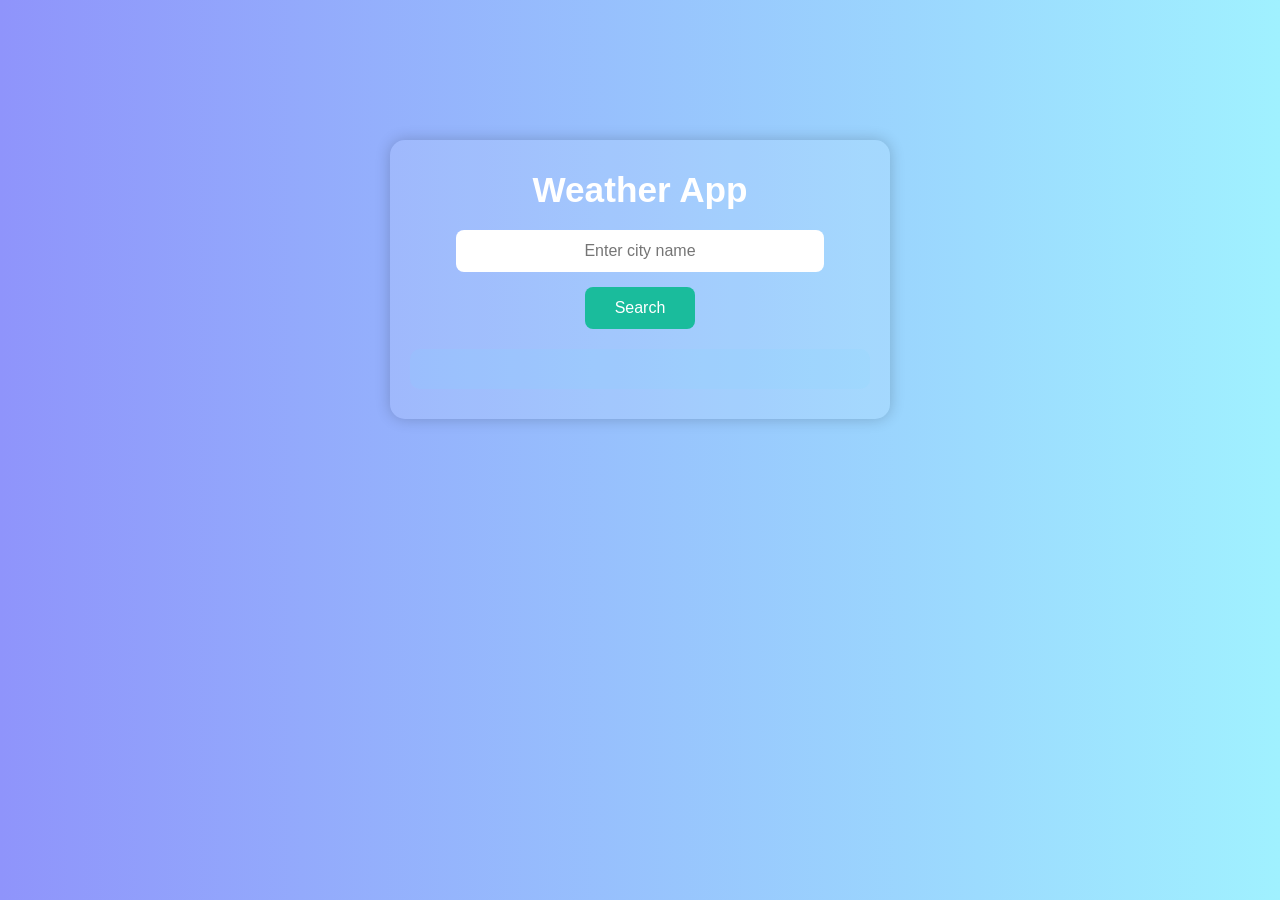
==== index.html @ 7e60d824 "Initial commit" ====
<!DOCTYPE html>
<html lang="en">
<head>
  <meta charset="UTF-8" />
  <meta name="viewport" content="width=device-width, initial-scale=1.0"/>
  <title>Weather App</title>
  <link rel="stylesheet" href="weatherapp.css" />
</head>
<body>
  
  <div class="weather-app">
    <h1>Weather App</h1>
    <input type="text" id="cityInput" placeholder="Enter city name" />
    <button onclick="getWeather()">Search</button>
    <div class="weather-info" id="weatherInfo">
      <!-- Weather data will appear here -->
    </div>
  </div>

  <script src="weatherapp.js"></script>
</body>
</html>
---- weatherapp.css ----
/* Reset */
* {
  margin: 0;
  padding: 0;
  box-sizing: border-box;
}

/* Body and Background */
body {
  font-family: 'Segoe UI', Tahoma, Geneva, Verdana, sans-serif;
  background: linear-gradient(to right, #8f94fb, #a0f1ff);
  color: white;
  min-height: 100vh;
  display: flex;
  flex-direction: column;
  align-items: center;
  padding: 20px;
}

/* Weather App Container */
.weather-app {
  background-color: rgba(255, 255, 255, 0.1);
  padding: 30px 20px;
  border-radius: 15px;
  width: 100%;
  max-width: 500px;
  margin-top: 120px;
  box-shadow: 0 0 15px rgba(0, 0, 0, 0.2);
  text-align: center;
}

/* Heading */
.weather-app h1 {
  font-size: 2.2rem;
  margin-bottom: 20px;
}

/* Input */
#cityInput {
  width: 80%;
  padding: 12px;
  border-radius: 8px;
  border: none;
  font-size: 1rem;
  text-align: center;
  color: #333;
}

#cityInput:focus {
  outline: none;
}

/* Button */
button {
  margin-top: 15px;
  padding: 12px 30px;
  font-size: 1rem;
  background-color: #1abc9c;
  border: none;
  color: white;
  border-radius: 8px;
  cursor: pointer;
  transition: background-color 0.3s ease;
}

button:hover {
  background-color: #16a085;
}

/* Weather Info Display */
.weather-info {
  margin-top: 20px;
  font-size: 1.1rem;
  background-color: rgba(127, 213, 253, 0.15);
  padding: 20px;
  border-radius: 10px;
  color: #fff;
  text-align: left;
}

/* Responsive */
@media (max-width: 600px) {
  .weather-app h1 {
    font-size: 1.8rem;
  }

  #cityInput {
    width: 100%;
    font-size: 0.95rem;
  }

  button {
    font-size: 0.95rem;
    padding: 10px 20px;
  }

  .menu li {
    font-size: 13px;
    padding: 8px 12px;
  }
}
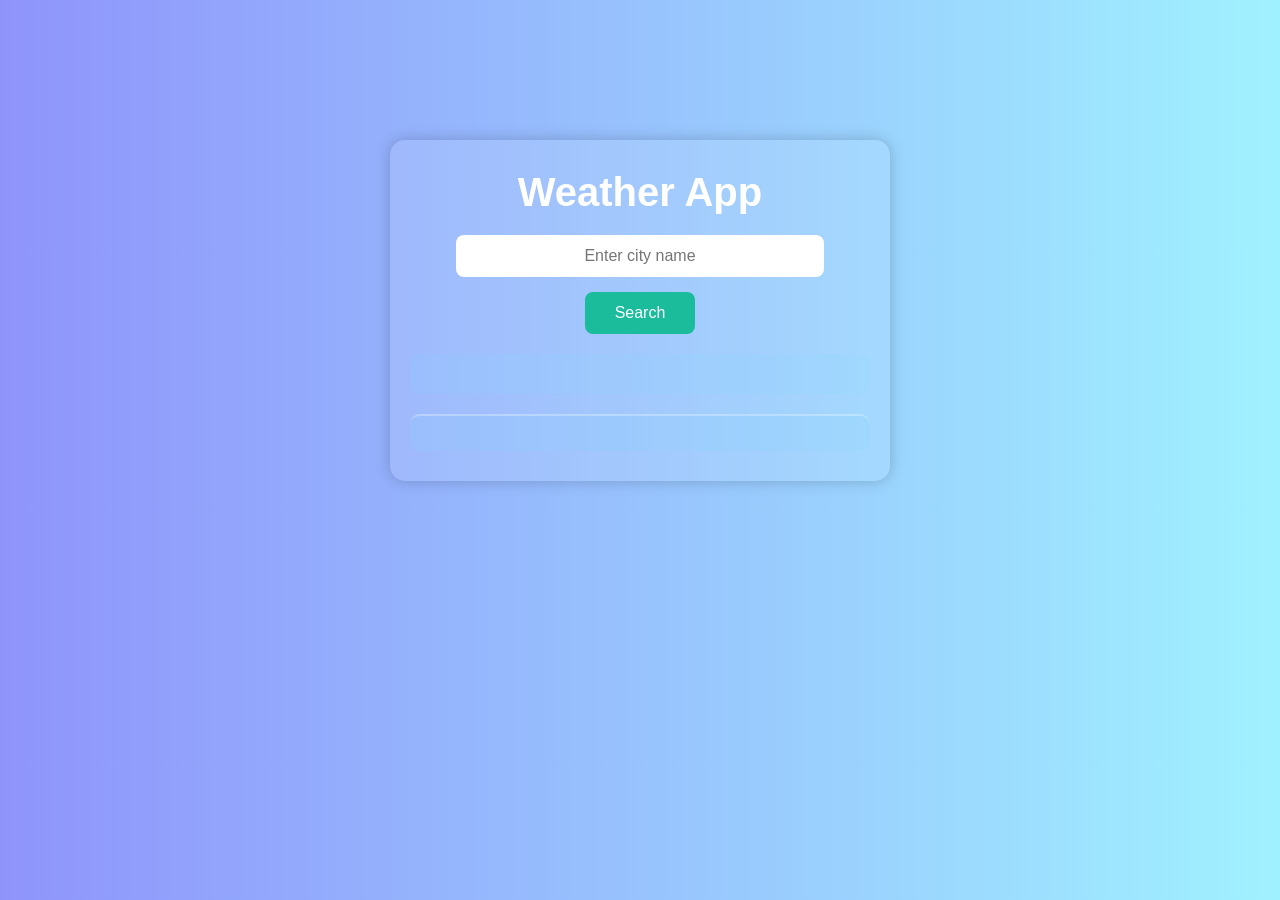
==== commit 6e4cea51: "ForgeAI: Auto-fix 3 file(s)" ====
--- a/index.html
+++ b/index.html
@@ -15,6 +15,9 @@
     <div class="weather-info" id="weatherInfo">
       <!-- Weather data will appear here -->
     </div>
+    <div class="forecast-info" id="forecastInfo">
+      <!-- 5-day forecast will appear here -->
+    </div>
   </div>
 
   <script src="weatherapp.js"></script>
--- a/weatherapp.css
+++ b/weatherapp.css
@@ -31,7 +31,7 @@
 
 /* Heading */
 .weather-app h1 {
-  font-size: 2.2rem;
+  font-size: 2.5rem;
   margin-bottom: 20px;
 }
 
@@ -67,8 +67,13 @@
   background-color: #16a085;
 }
 
+button:disabled {
+  background-color: #bdc3c7;
+  cursor: not-allowed;
+}
+
 /* Weather Info Display */
-.weather-info {
+.weather-info, .forecast-info {
   margin-top: 20px;
   font-size: 1.1rem;
   background-color: rgba(127, 213, 253, 0.15);
@@ -76,6 +81,12 @@
   border-radius: 10px;
   color: #fff;
   text-align: left;
+}
+
+/* Forecast Section */
+.forecast-info {
+  border-top: 2px solid rgba(255, 255, 255, 0.3);
+  padding-top: 15px;
 }
 
 /* Responsive */
@@ -93,9 +104,4 @@
     font-size: 0.95rem;
     padding: 10px 20px;
   }
-
-  .menu li {
-    font-size: 13px;
-    padding: 8px 12px;
-  }
 }
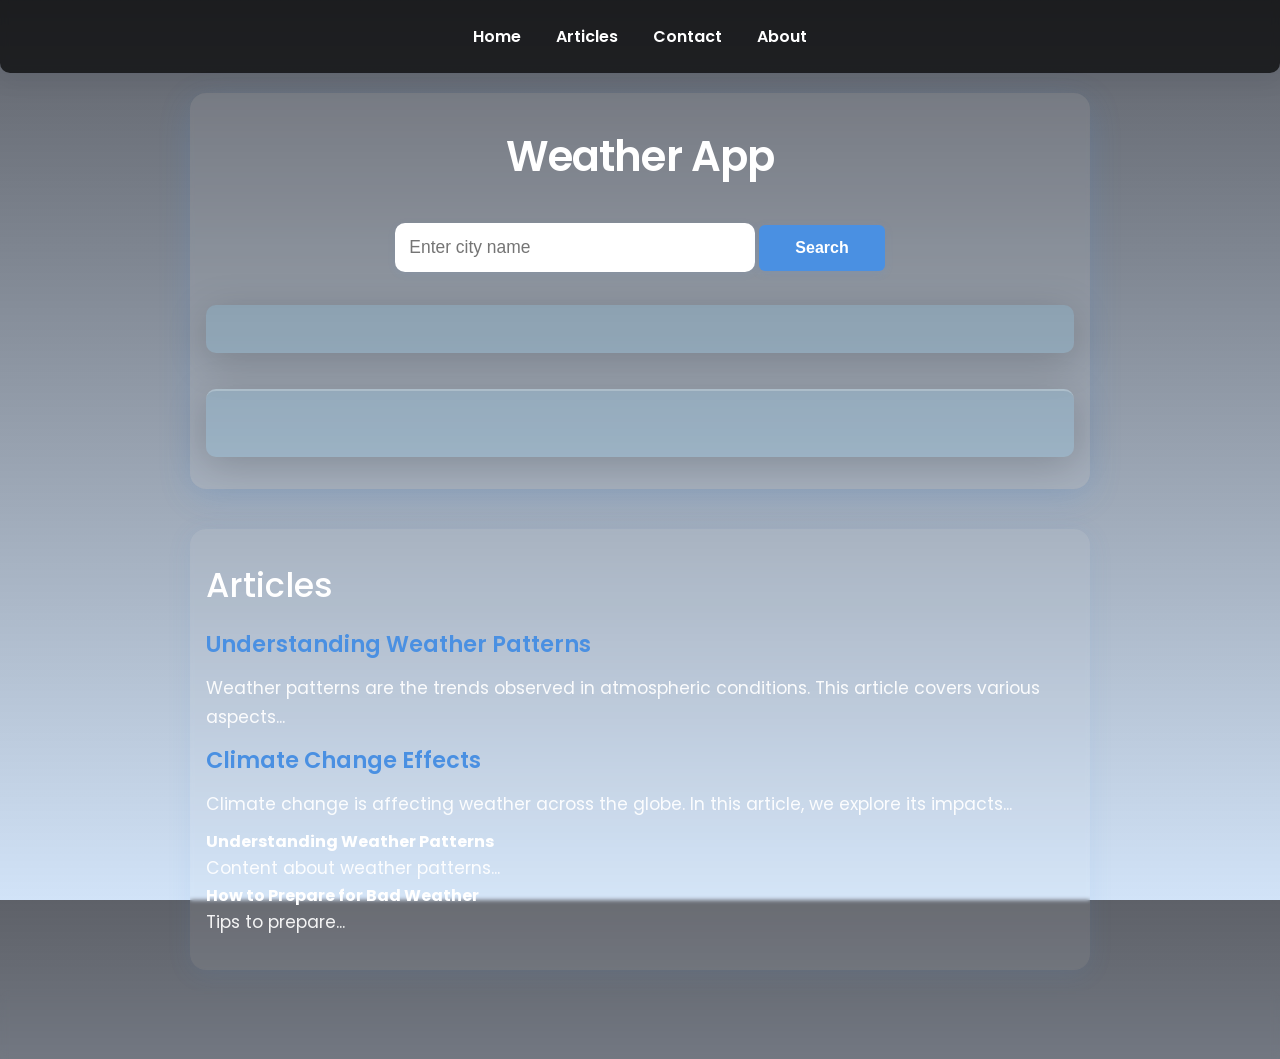
==== commit e04122fb: "ForgeAI Agent: in this contact page please add more things and form as well and scoial" ====
--- a/index.html
+++ b/index.html
@@ -5,9 +5,182 @@
   <meta name="viewport" content="width=device-width, initial-scale=1.0"/>
   <title>Weather App</title>
   <link rel="stylesheet" href="weatherapp.css" />
+  <link href="https://fonts.googleapis.com/css2?family=Poppins:wght@400;600&display=swap" rel="stylesheet">
+  <style>
+    :root {
+      --background-color: #282c36;
+      --primary-color: #4a90e2;
+      --white: #ffffff;
+      --black-light: rgba(0, 0, 0, 0.7);
+      --text-color: var(--white);
+      --font-family: 'Poppins', sans-serif;
+    }
+    body {
+      /* Use a good background image for the home page */
+      background: linear-gradient(to bottom, rgba(40, 44, 54, 0.75), rgba(74, 144, 226, 0.25)), url('https://picsum.photos/800/500?random=2') no-repeat center center fixed;
+      background-size: cover;
+      color: var(--text-color);
+      font-family: var(--font-family);
+      margin: 0;
+      padding: 0;
+      min-height: 100vh;
+    }
+    header, footer {
+      background-color: var(--black-light);
+      padding: 20px;
+      text-align: center;
+      backdrop-filter: blur(4px);
+    }
+    nav {
+      display: flex;
+      justify-content: center;
+      gap: 15px;
+    }
+    nav a {
+      color: var(--white);
+      text-decoration: none;
+      transition: color 0.3s;
+    }
+    nav a:hover {
+      color: var(--primary-color);
+    }
+    .weather-app {
+      text-align: center;
+      margin: 20px;
+      background: rgba(255,255,255,0.09);
+      border-radius: 16px;
+      padding: 2rem 1rem;
+      box-shadow: 0 8px 32px rgba(74,144,226, 0.18);
+      max-width: 900px;
+      margin-left: auto;
+      margin-right: auto;
+      backdrop-filter: blur(2px);
+      animation: fadeIn 1s;
+    }
+    .articles {
+      margin: 20px;
+      background: rgba(255,255,255,0.07);
+      border-radius: 16px;
+      padding: 2rem 1rem;
+      max-width: 900px;
+      margin-left: auto;
+      margin-right: auto;
+      box-shadow: 0 4px 24px rgba(74,144,226, 0.10);
+      animation: fadeIn 1s;
+    }
+    article {
+      margin: 10px 0;
+    }
+    .forecast-info {
+      margin-top: 36px;
+      padding-top: 15px;
+      border-top: 2px solid rgba(255,255,255,0.23);
+    }
+    .forecast-horizontal {
+      display: flex;
+      flex-wrap: wrap;
+      gap: 1.4rem;
+      justify-content: center;
+      align-items: stretch;
+      margin-top: 1.7rem;
+    }
+    .forecast-day-card {
+      background: rgba(127,213,253,0.17);
+      border-radius: 12px;
+      box-shadow: 0 4px 18px rgba(74,144,226,0.07);
+      color: var(--white);
+      padding: 1.3rem 0.9rem;
+      min-width: 160px;
+      flex: 1 1 170px;
+      max-width: 220px;
+      text-align: center;
+      display: flex;
+      flex-direction: column;
+      align-items: center;
+      transition: box-shadow 0.3s;
+    }
+    .forecast-day-card:hover {
+      box-shadow: 0 8px 30px rgba(74,144,226, 0.21);
+      background: rgba(127,213,253,0.21);
+    }
+    .forecast-day-card img {
+      width: 58px;
+      height: 58px;
+      margin-bottom: 0.6rem;
+    }
+    .forecast-day-card .date {
+      font-weight: 600;
+      font-size: 1.1rem;
+      margin-bottom: 0.45rem;
+    }
+    .forecast-day-card .desc {
+      font-size: 1.13rem;
+      margin-bottom: 0.25rem;
+      opacity: 0.93;
+    }
+    .forecast-day-card .temp {
+      font-weight: 400;
+      font-size: 1.06rem;
+      margin-bottom: 0.25rem;
+    }
+    footer p {
+      margin: 0;
+    }
+    @media (max-width: 900px) {
+      .weather-app, .articles {
+        max-width: 99vw;
+        padding: 1rem;
+      }
+      .forecast-horizontal {
+        gap: 0.8rem;
+      }
+      .forecast-day-card {
+        min-width: 120px;
+        max-width: 160px;
+        padding: 0.8rem 0.4rem;
+      }
+    }
+    @media (max-width: 700px) {
+      .forecast-horizontal {
+        flex-wrap: wrap;
+      }
+      .forecast-day-card {
+        min-width: 100px;
+        max-width: 120px;
+      }
+    }
+    @media (max-width: 500px) {
+      .weather-app, .articles {
+        padding: 0.3rem;
+        margin: 0.3rem auto;
+      }
+      .forecast-horizontal {
+        gap: 0.4rem;
+      }
+      .forecast-day-card {
+        min-width: 80px;
+        max-width: 100px;
+        font-size: 0.93rem;
+        padding: 0.5rem 0.2rem;
+      }
+    }
+    @keyframes fadeIn {
+      from { opacity: 0; transform: translateY(24px);}
+      to { opacity: 1; transform: translateY(0);}
+    }
+  </style>
 </head>
 <body>
   
+  <header>
+    <nav>
+      <a href="index.html">Home</a>
+      <a href="articles.html">Articles</a>
+      <a href="contact.html">Contact</a>
+      <a href="about.html">About</a>
+    </nav>
+  </header>
+
   <div class="weather-app">
     <h1>Weather App</h1>
     <input type="text" id="cityInput" placeholder="Enter city name" />
@@ -17,8 +190,27 @@
     </div>
     <div class="forecast-info" id="forecastInfo">
       <!-- 5-day forecast will appear here -->
+      <div class="forecast-horizontal" id="forecastHorizontal">
+        <!-- Forecast cards injected by JS -->
+      </div>
     </div>
   </div>
+
+  <div class="articles" id="articles">
+    <h2>Articles</h2>
+    <article>
+      <h3>Understanding Weather Patterns</h3>
+      <p>Weather patterns are the trends observed in atmospheric conditions. This article covers various aspects...</p>
+    </article>
+    <article>
+      <h3>Climate Change Effects</h3>
+      <p>Climate change is affecting weather across the globe. In this article, we explore its impacts...</p>
+    </article>
+  </div>
+
+  <footer>
+    <p>&copy; 2023 Weather App. All Rights Reserved.</p>
+  </footer>
 
   <script src="weatherapp.js"></script>
 </body>
--- a/weatherapp.css
+++ b/weatherapp.css
@@ -1,3 +1,28 @@
+:root {
+  /* Colors */
+  --primary-color: #4a90e2;
+  --primary-dark: #357ab8;
+  --accent-color: #e94e77;
+  --background-color: #282c36;
+  --white: #ffffff;
+  --light-gray: #f4f4f6;
+  --gray: #a9b8c9;
+  --header-footer-bg: rgba(18, 29, 43, 0.92);
+
+  /* Typography */
+  --font-family: 'Poppins', sans-serif;
+  --heading-font: 'Poppins', sans-serif;
+
+  /* Shadows */
+  --card-shadow: 0 8px 40px rgba(0,0,0,0.18);
+  --button-shadow: 0 2px 8px rgba(74,144,226,0.15);
+
+  /* Border radius */
+  --radius-lg: 18px;
+  --radius-md: 10px;
+  --radius-sm: 6px;
+}
+
 /* Reset */
 * {
   margin: 0;
@@ -5,66 +30,448 @@
   box-sizing: border-box;
 }
 
-/* Body and Background */
+/* ---- Contact Page Additions ---- */
+.contact-section {
+  display: flex;
+  flex-direction: column;
+  gap: 2.2rem;
+}
+.contact-details {
+  display: flex;
+  flex-wrap: wrap;
+  gap: 2.5rem;
+  justify-content: space-between;
+  margin-bottom: 2rem;
+}
+.contact-info {
+  flex: 2 1 260px;
+  min-width: 220px;
+  background: rgba(255,255,255,0.13);
+  border-radius: var(--radius-md);
+  box-shadow: var(--card-shadow);
+  padding: 2rem 1.5rem;
+}
+.contact-link {
+  color: var(--primary-color);
+  text-decoration: none;
+  font-weight: 600;
+  word-break: break-all;
+  transition: color 0.24s;
+}
+.contact-link:hover,
+.contact-link:focus {
+  color: var(--accent-color);
+  text-decoration: underline;
+}
+.social-media {
+  flex: 1 1 180px;
+  min-width: 150px;
+  display: flex;
+  flex-direction: column;
+  align-items: flex-start;
+  background: rgba(255,255,255,0.13);
+  border-radius: var(--radius-md);
+  box-shadow: var(--card-shadow);
+  padding: 2rem 1.5rem;
+  min-height: 200px;
+}
+.social-media h3 {
+  margin-bottom: 1rem;
+}
+.social-widgets {
+  display: flex;
+  gap: 1.3rem;
+  margin-top: 0.3rem;
+}
+.social-widget {
+  display: inline-flex;
+  border-radius: 50%;
+  box-shadow: 0 2px 10px rgba(74,144,226,0.12);
+  width: 42px;
+  height: 42px;
+  align-items: center;
+  justify-content: center;
+  background: var(--white);
+  transition: background 0.25s, box-shadow 0.25s;
+}
+.social-widget:hover,
+.social-widget:focus {
+  background: var(--accent-color);
+  box-shadow: 0 2px 14px rgba(233,78,119,0.21);
+}
+.social-widget svg {
+  display: block;
+}
+
+/* Contact Form Styles */
+.contact-form-container {
+  background: rgba(255,255,255,0.13);
+  border-radius: var(--radius-md);
+  box-shadow: var(--card-shadow);
+  padding: 2.3rem 1.7rem;
+  margin-top: 1.2rem;
+  animation: fadeIn 1.2s;
+  max-width: 580px;
+  margin-left: auto;
+  margin-right: auto;
+}
+
+.contact-form h2 {
+  margin-bottom: 1.3rem;
+  color: var(--primary-color);
+  font-weight: 600;
+}
+
+.contact-form {
+  display: flex;
+  flex-direction: column;
+  gap: 1.2rem;
+}
+
+.form-group {
+  display: flex;
+  flex-direction: column;
+  gap: 0.7rem;
+}
+
+.form-group label {
+  font-size: 1.01rem;
+  font-weight: 500;
+  color: var(--white);
+}
+
+.form-group input,
+.form-group textarea {
+  padding: 14px;
+  border-radius: var(--radius-md);
+  border: none;
+  font-size: 1.09rem;
+  color: #323342;
+  margin-bottom: 0.3rem;
+  background: var(--light-gray);
+  box-shadow: 0 2px 8px rgba(74,144,226,0.08);
+  transition: border-color 0.3s;
+}
+
+.form-group input:focus,
+.form-group textarea:focus {
+  outline: none;
+  border: 2px solid var(--primary-color);
+}
+
+.contact-form button[type="submit"] {
+  margin-top: 8px;
+  padding: 14px 36px;
+  font-size: 1rem;
+  font-weight: 600;
+  background: var(--primary-color);
+  border: none;
+  color: var(--white);
+  border-radius: var(--radius-sm);
+  cursor: pointer;
+  box-shadow: var(--button-shadow);
+  transition: background 0.28s;
+}
+
+.contact-form button[type="submit"]:hover,
+.contact-form button[type="submit"]:focus {
+  background: var(--primary-dark);
+  color: var(--light-gray);
+  outline: none;
+}
+
+/* Responsive Contact Page */
+@media (max-width: 900px) {
+  .contact-details {
+    flex-direction: column;
+    gap: 1.4rem;
+    align-items: stretch;
+  }
+  .contact-info, .social-media {
+    min-width: 0;
+    padding: 1.2rem;
+  }
+  .contact-form-container {
+    max-width: 98vw;
+    padding: 1rem;
+  }
+}
+
+/* ---- End Contact Page Additions ---- */
+
+/* The rest of your original styles... */
 body {
-  font-family: 'Segoe UI', Tahoma, Geneva, Verdana, sans-serif;
-  background: linear-gradient(to right, #8f94fb, #a0f1ff);
-  color: white;
+  font-family: var(--font-family);
+  color: var(--white);
   min-height: 100vh;
   display: flex;
   flex-direction: column;
   align-items: center;
-  padding: 20px;
-}
-
-/* Weather App Container */
+  /* background is dynamically set by JS for homepage, fallback on pages */
+  background: linear-gradient(to bottom, rgba(40, 44, 54, 0.75), rgba(74, 144, 226, 0.25)), url('https://picsum.photos/800/500?random=2') no-repeat center center fixed;
+  background-size: cover;
+  transition: background 0.5s ease;
+}
+
+/* ... rest of weatherapp.css remains ... (no changes below the new additions) */
+header, footer {
+  background: var(--header-footer-bg);
+  width: 100vw;
+  padding: 24px 0;
+  text-align: center;
+  box-shadow: 0 6px 24px rgba(18,29,43,0.08);
+  position: relative;
+  backdrop-filter: blur(4px);
+}
+
+header {
+  border-bottom-left-radius: var(--radius-md);
+  border-bottom-right-radius: var(--radius-md);
+}
+
+footer {
+  border-top-left-radius: var(--radius-md);
+  border-top-right-radius: var(--radius-md);
+  font-size: 1rem;
+  margin-top: auto;
+}
+
+nav {
+  display: flex;
+  justify-content: center;
+  gap: 2rem;
+}
+
+nav a {
+  color: var(--white);
+  font-weight: 600;
+  text-decoration: none;
+  position: relative;
+  padding: 4px 10px;
+  border-radius: var(--radius-sm);
+  transition: background 0.3s, color 0.3s;
+}
+
+nav a:hover,
+nav a:focus {
+  color: var(--primary-color);
+  background: rgba(74, 144, 226, 0.12);
+  outline: none;
+}
+
+.content, .weather-app, .articles-list, .about-section {
+  width: 100%;
+  max-width: 900px;
+  margin: 2rem auto;
+  padding: 2rem;
+  background: rgba(255,255,255,0.11);
+  border-radius: var(--radius-lg);
+  box-shadow: var(--card-shadow);
+  animation: fadeIn 1s;
+}
+
+/* Overwrite .weather-app and .articles for new style */
+.weather-app, .articles {
+  background: rgba(255,255,255,0.09);
+  border-radius: 16px;
+  padding: 2rem 1rem;
+  margin-left: auto;
+  margin-right: auto;
+  box-shadow: 0 8px 32px rgba(74,144,226, 0.18);
+  backdrop-filter: blur(2px);
+}
+
+.articles {
+  background: rgba(255,255,255,0.07);
+  box-shadow: 0 4px 24px rgba(74,144,226, 0.10);
+}
+
+@keyframes fadeIn {
+  from { opacity: 0; transform: translateY(20px); }
+  to { opacity: 1; transform: translateY(0);}
+}
+
+/* Typography scale */
+h1 {
+  font-family: var(--heading-font);
+  font-weight: 600;
+  font-size: 2.6rem;
+  margin-bottom: 1.2rem;
+  letter-spacing: -0.02em;
+}
+
+h2 {
+  font-size: 2.1rem;
+  font-weight: 500;
+  margin-bottom: 1rem;
+}
+
+h3 {
+  font-size: 1.4rem;
+  font-weight: 600;
+  margin-bottom: 0.8rem;
+  color: var(--primary-color);
+}
+
+p, li {
+  font-size: 1.08rem;
+  line-height: 1.7;
+  color: var(--white);
+  opacity: 0.92;
+}
+
+.lead {
+  font-size: 1.25rem;
+  font-weight: 500;
+  margin-bottom: 1.5rem;
+  color: var(--accent-color);
+}
+
+/* About Page */
+.about-section {
+  display: flex;
+  flex-direction: column;
+  align-items: center;
+  justify-content: flex-start;
+}
+.about-img {
+  width: 100%;
+  max-width: 540px;
+  border-radius: var(--radius-lg);
+  margin-bottom: 2rem;
+  box-shadow: var(--card-shadow);
+}
+
+/* Team List */
+.team-list {
+  display: flex;
+  gap: 2rem;
+  margin-top: 1rem;
+  margin-bottom: 2rem;
+  list-style: none;
+  justify-content: center;
+}
+.team-list li {
+  display: flex;
+  align-items: center;
+  background: rgba(74,144,226,0.06);
+  border-radius: var(--radius-md);
+  padding: 1rem 2rem;
+  box-shadow: var(--card-shadow);
+  font-size: 1.1rem;
+}
+.team-avatar {
+  width: 40px;
+  height: 40px;
+  margin-right: 1rem;
+}
+.team-name {
+  font-weight: 600;
+}
+
+/* Values */
+.about-values ul {
+  padding-left: 1.2rem;
+}
+.about-values li {
+  font-size: 1.1rem;
+}
+
+.about-mission, .about-team, .about-values {
+  margin-bottom: 1.5rem;
+}
+
+/* Articles */
+.articles-list {
+  display: flex;
+  flex-direction: column;
+  gap: 2rem;
+}
+
+.pro-article {
+  background: rgba(255,255,255,0.16);
+  border-radius: var(--radius-md);
+  box-shadow: var(--card-shadow);
+  padding: 2rem;
+  display: flex;
+  flex-direction: column;
+  align-items: flex-start;
+  animation: fadeIn 0.6s;
+  position: relative;
+}
+
+.article-image {
+  width: 100%;
+  max-width: 480px;
+  border-radius: var(--radius-sm);
+  margin-bottom: 1rem;
+  box-shadow: var(--card-shadow);
+  object-fit: cover;
+}
+
+.read-more {
+  margin-top: 1rem;
+  padding: 9px 28px;
+  color: var(--white);
+  background: var(--primary-color);
+  font-weight: 600;
+  border: none;
+  border-radius: var(--radius-sm);
+  text-decoration: none;
+  box-shadow: var(--button-shadow);
+  transition: background 0.25s;
+}
+
+.read-more:hover, .read-more:focus {
+  background: var(--primary-dark);
+  color: var(--light-gray);
+  outline: none;
+}
+
 .weather-app {
-  background-color: rgba(255, 255, 255, 0.1);
-  padding: 30px 20px;
-  border-radius: 15px;
-  width: 100%;
-  max-width: 500px;
-  margin-top: 120px;
-  box-shadow: 0 0 15px rgba(0, 0, 0, 0.2);
   text-align: center;
 }
 
-/* Heading */
 .weather-app h1 {
-  font-size: 2.5rem;
-  margin-bottom: 20px;
-}
-
-/* Input */
+  margin-bottom: 1.7rem;
+}
+
 #cityInput {
-  width: 80%;
-  padding: 12px;
-  border-radius: 8px;
+  width: 70%;
+  max-width: 360px;
+  padding: 14px;
+  border-radius: var(--radius-md);
   border: none;
-  font-size: 1rem;
-  text-align: center;
-  color: #333;
+  font-size: 1.09rem;
+  color: #323342;
+  margin-bottom: 0.8rem;
+  box-shadow: 0 2px 8px rgba(74,144,226,0.08);
+  transition: border-color 0.3s;
 }
 
 #cityInput:focus {
   outline: none;
-}
-
-/* Button */
+  border: 2px solid var(--primary-color);
+}
+
 button {
-  margin-top: 15px;
-  padding: 12px 30px;
+  margin-top: 10px;
+  padding: 14px 36px;
   font-size: 1rem;
-  background-color: #1abc9c;
+  font-weight: 600;
+  background: var(--primary-color);
   border: none;
-  color: white;
-  border-radius: 8px;
+  color: var(--white);
+  border-radius: var(--radius-sm);
   cursor: pointer;
-  transition: background-color 0.3s ease;
-}
-
-button:hover {
-  background-color: #16a085;
+  box-shadow: var(--button-shadow);
+  transition: background 0.28s;
+}
+
+button:hover, button:focus {
+  background: var(--primary-dark);
+  color: var(--light-gray);
+  outline: none;
 }
 
 button:disabled {
@@ -72,36 +479,162 @@
   cursor: not-allowed;
 }
 
-/* Weather Info Display */
 .weather-info, .forecast-info {
   margin-top: 20px;
+  font-size: 1.13rem;
+  background: rgba(127,213,253,0.17);
+  padding: 24px;
+  border-radius: var(--radius-md);
+  color: var(--white);
+  text-align: left;
+  box-shadow: var(--card-shadow);
+}
+
+.forecast-info {
+  border-top: 2px solid rgba(255,255,255,0.23);
+  padding-top: 15px;
+}
+
+.forecast-horizontal {
+  display: flex;
+  flex-wrap: wrap;
+  gap: 1.4rem;
+  justify-content: center;
+  align-items: stretch;
+  margin-top: 1.7rem;
+}
+.forecast-day-card {
+  background: rgba(127,213,253,0.17);
+  border-radius: 12px;
+  box-shadow: 0 4px 18px rgba(74,144,226,0.07);
+  color: var(--white);
+  padding: 1.3rem 0.9rem;
+  min-width: 160px;
+  flex: 1 1 170px;
+  max-width: 220px;
+  text-align: center;
+  display: flex;
+  flex-direction: column;
+  align-items: center;
+  transition: box-shadow 0.3s;
+}
+.forecast-day-card:hover {
+  box-shadow: 0 8px 30px rgba(74,144,226, 0.21);
+  background: rgba(127,213,253,0.21);
+}
+.forecast-day-card img {
+  width: 58px;
+  height: 58px;
+  margin-bottom: 0.6rem;
+}
+.forecast-day-card .date {
+  font-weight: 600;
   font-size: 1.1rem;
-  background-color: rgba(127, 213, 253, 0.15);
-  padding: 20px;
-  border-radius: 10px;
-  color: #fff;
-  text-align: left;
-}
-
-/* Forecast Section */
-.forecast-info {
-  border-top: 2px solid rgba(255, 255, 255, 0.3);
-  padding-top: 15px;
-}
-
-/* Responsive */
+  margin-bottom: 0.45rem;
+}
+.forecast-day-card .desc {
+  font-size: 1.13rem;
+  margin-bottom: 0.25rem;
+  opacity: 0.93;
+}
+.forecast-day-card .temp {
+  font-weight: 400;
+  font-size: 1.06rem;
+  margin-bottom: 0.25rem;
+}
+
+/* Responsive Design */
+@media (max-width: 990px) {
+  .content, .weather-app, .articles-list, .about-section {
+    max-width: 98vw;
+    padding: 1rem;
+  }
+  .pro-article {
+    padding: 1rem;
+  }
+  .about-img, .article-image {
+    max-width: 100%;
+  }
+  .team-list {
+    flex-direction: column;
+    gap: 1rem;
+  }
+  .forecast-horizontal {
+    gap: 0.8rem;
+  }
+  .forecast-day-card {
+    min-width: 120px;
+    max-width: 160px;
+    padding: 0.8rem 0.4rem;
+  }
+}
+
+@media (max-width: 700px) {
+  .forecast-horizontal {
+    flex-wrap: wrap;
+  }
+  .forecast-day-card {
+    min-width: 100px;
+    max-width: 120px;
+  }
+}
+
 @media (max-width: 600px) {
-  .weather-app h1 {
-    font-size: 1.8rem;
-  }
-
+  h1 {
+    font-size: 1.55rem;
+  }
+  h2 {
+    font-size: 1.18rem;
+  }
+  h3 {
+    font-size: 1rem;
+  }
+  .content, .weather-app, .articles-list, .about-section {
+    padding: 0.7rem;
+    margin: 0.7rem auto;
+  }
   #cityInput {
-    width: 100%;
+    width: 95%;
     font-size: 0.95rem;
-  }
-
+    padding: 10px;
+  }
   button {
     font-size: 0.95rem;
-    padding: 10px 20px;
-  }
-}
+    padding: 10px 22px;
+  }
+  .about-img, .article-image {
+    max-width: 100%;
+    height: auto;
+  }
+  .contact-form-container {
+    padding: 0.7rem;
+  }
+}
+
+@media (max-width: 500px) {
+  .weather-app, .articles {
+    padding: 0.3rem;
+    margin: 0.3rem auto;
+  }
+  .forecast-horizontal {
+    gap: 0.4rem;
+  }
+  .forecast-day-card {
+    min-width: 80px;
+    max-width: 100px;
+    font-size: 0.93rem;
+    padding: 0.5rem 0.2rem;
+  }
+}
+
+/* Footer always at the bottom, even on short pages */
+html, body {
+  height: 100%;
+}
+body {
+  min-height: 100vh;
+}
+footer {
+  margin-top: auto;
+}
+
